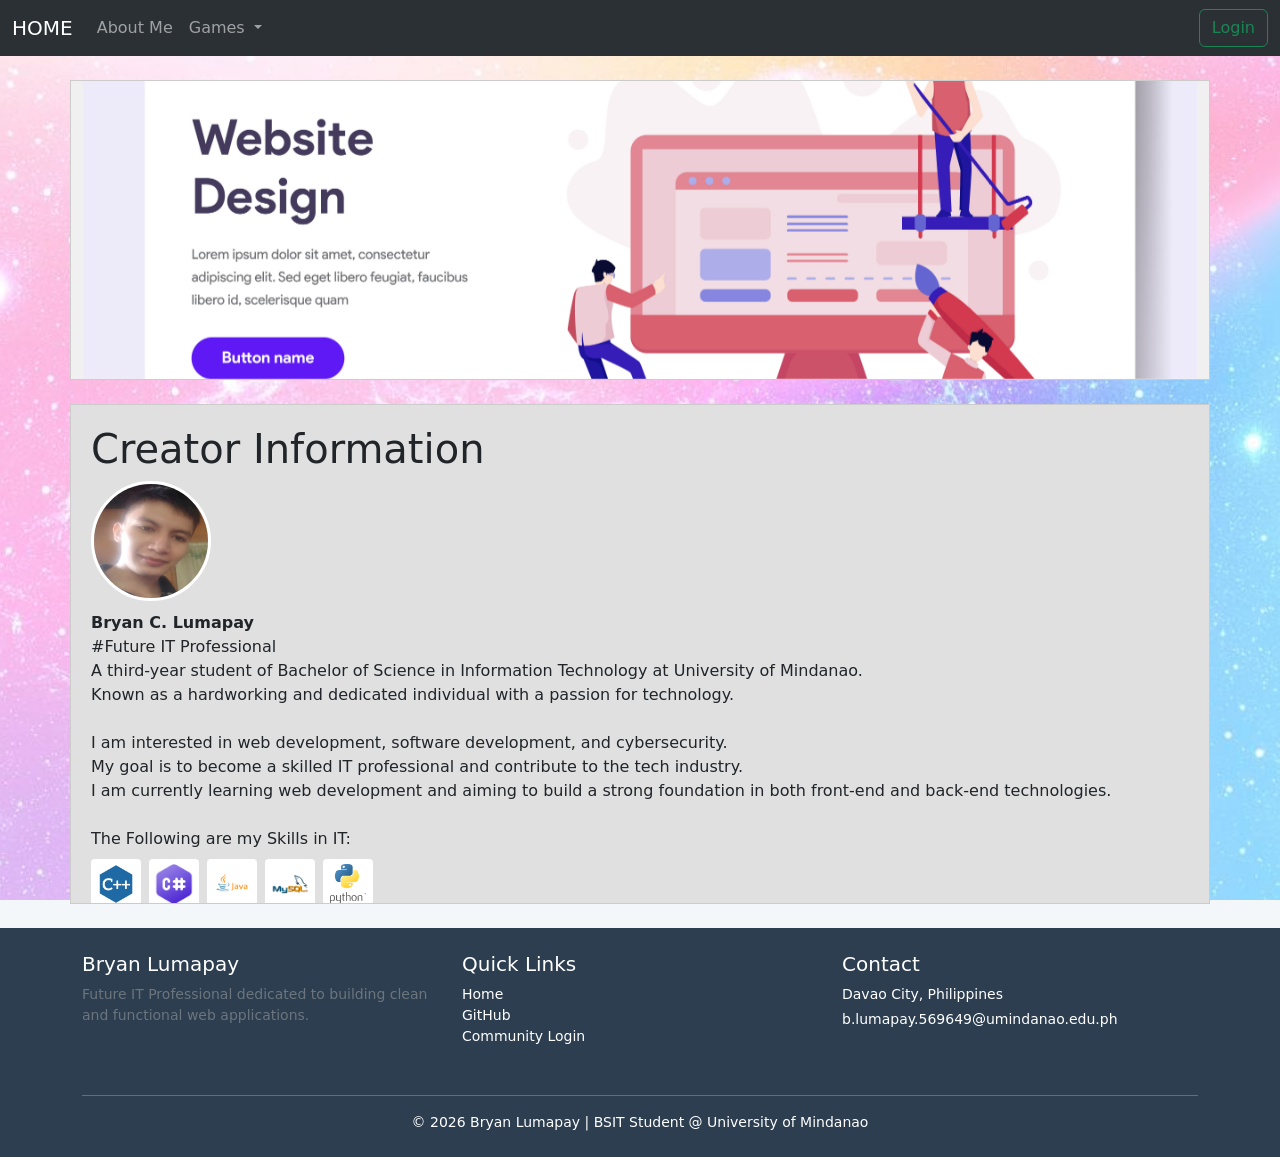
==== index.html @ 760102a0 "Add files via upload" ====
<!doctype html>
<html lang="en">
  <head>
    <meta charset="utf-8">
    <meta name="viewport" content="width=device-width, initial-scale=1">
    <title>Bryan's Website</title>
    <link href="https://cdn.jsdelivr.net/npm/bootstrap@5.3.8/dist/css/bootstrap.min.css" rel="stylesheet" integrity="sha384-sRIl4kxILFvY47J16cr9ZwB07vP4J8+LH7qKQnuqkuIAvNWLzeN8tE5YBujZqJLB" crossorigin="anonymous">
    <link rel="stylesheet" href="index.css">
  </head>

  <!-- ...................................................................  -->
  <body style="
  background-image: url('imgfiles/bg_image.png');
    background-size: cover;
    background-position: center;
    background-repeat: no-repeat;
    background-attachment: fixed;
    background-color: #f4f7fa; 
    
    min-height: 100vh;
    margin: 0;
  ">
    <nav class="navbar navbar-expand-lg bg-body-tertiary" data-bs-theme="dark">
  <div class="container-fluid">
    <a class="navbar-brand" href="index.html">HOME</a>
    <button class="navbar-toggler" type="button" data-bs-toggle="collapse" data-bs-target="#navbarSupportedContent" aria-controls="navbarSupportedContent" aria-expanded="false" aria-label="Toggle navigation">
      <span class="navbar-toggler-icon"></span>
    </button>
    <div class="collapse navbar-collapse" id="navbarSupportedContent">
      <ul class="navbar-nav me-auto mb-2 mb-lg-0">
        <!-- buttons  -->
        <li class="nav-item">
          <a class="nav-link" href="https://github.com/blumapay569649-design/AboutME">About Me</a>
        </li>
        <li class="nav-item dropdown">
          <a class="nav-link dropdown-toggle" href="#" role="button" data-bs-toggle="dropdown" aria-expanded="false">
            Games
          </a>
          <ul class="dropdown-menu">
            <li><hr class="dropdown-divider">---Competitive---</li>
            <li><a class="dropdown-item" href="https://store.steampowered.com/app/570/Dota_2/">Dota 2</a></li>
            <li><a class="dropdown-item" href="https://playvalorant.com/en-gb/">Valorant</a></li>
            <li><a class="dropdown-item" href="https://www.leagueoflegends.com/en-ph/">League of Legends</a></li>
            <li><a class="dropdown-item" href="https://www.mobilelegends.com/">Mobile Legends</a></li>
            <li><hr class="dropdown-divider">---Gacha---</li>
            <li><a class="dropdown-item" href="https://wutheringwaves.kurogames.com/en/">Wuthering Waves</a></li>
            <li><a class="dropdown-item" href="https://hsr.hoyoverse.com/en-us/">Honkai Star Rail</a></li>
            <li><a class="dropdown-item" href="https://zenless.hoyoverse.com/en-us/">Zenless Zone Zero</a></li>
            <li><a class="dropdown-item" href="https://endfield.gryphline.com/en-us">Arknights: Endfield</a></li>
          </ul>
        </li>
      </ul>
      <form class="d-flex" role="search">
        <a class="btn btn-outline-success" href="login.html" role="button">Login</a>
      </form>
    </div>
  </div>
</nav>
<!-- ...................................................................  -->
    <!-- CAROUSEL -->
    <div class="container mt-4" style="height: 300px; background-color: #f0f0f0; border: 1px solid #ccc; overflow: hidden;"> <div id="carouselExample" class="carousel slide h-100 w-100">
    <div class="carousel-inner h-100">
      <div class="carousel-item active h-100">  <!-- ! -->
        <img src="imgfiles/web1.png" class="d-block w-100 h-100" alt="..." style="object-fit: cover;">
      </div>
    <div class="carousel-item">  <!-- ! -->
      <img src="imgfiles/web2.png" class="d-block w-100 h-100" alt="..." style="object-fit: cover;">
    </div>
    <div class="carousel-item">  <!-- ! -->
      <img src="imgfiles/web3.png" class="d-block w-100 h-100" alt="..." style="object-fit: cover;">
    </div>
  </div>
  <button class="carousel-control-prev" type="button" data-bs-target="#carouselExample" data-bs-slide="prev">
    <span class="carousel-control-prev-icon" aria-hidden="true"></span>
    <span class="visually-hidden">Previous</span>
  </button>
  <button class="carousel-control-next" type="button" data-bs-target="#carouselExample" data-bs-slide="next">
    <span class="carousel-control-next-icon" aria-hidden="true"></span>
    <span class="visually-hidden">Next</span>
  </button>
</div>
    </div>
    
<!-- ...................................................................  -->
    <!-- body -->
     <div class="container window-container scroll-window">
    <div class="">
      <h1>Creator Information</h1>
        <img src="imgfiles/me.png" alt="profilepic" id="profilepic">
        <div><strong>Bryan C. Lumapay</strong><br>#Future IT Professional</div>
        <p class="textcolor">
            A third-year student of Bachelor of Science in Information Technology at University of Mindanao.
            <br>Known as a hardworking and dedicated individual with a passion for technology. 
            <br>
            <br> I am interested in web development, software development, and cybersecurity.
            <br> My goal is to become a skilled IT professional and contribute to the tech industry.
            <br> I am currently learning web development and aiming to build a strong foundation in both front-end and back-end technologies.
        </p>
    </div>

    <div class="mt-4">
        <span class="div-label">The Following are my Skills in IT:</span>
        <div class="d-flex gap-2 flex-wrap mt-2">
          <img src="imgfiles/c++.png" class="skill-icon" alt="">
          <img src="imgfiles/csharp.png" class="skill-icon" alt="">
            <img src="imgfiles/java.png" class="skill-icon" alt="">
            <img src="imgfiles/mysql.png" class="skill-icon" alt="">
            <img src="imgfiles/python.png" class="skill-icon" alt="">
        </div>
    </div>

    <div class="">
        <span class="div-label"><br>What's my projects and achievements?</span>
        <p class="textcolor">
            This is one of my projects, that is to create a portfolio in html. 
            <br>
            <br> Blood Bank Management System is my final project during my 2nd year.
            <br> <button onclick="window.location.href='https://drive.google.com/drive/folders/1av3ay-Np_PzhfAetiL0M91vg0GAZExA1?usp=sharing'">LINK</button>
            <br>
        </p>
    </div>
</div>

<!-- footer -->
<footer class="container-fluid mt-4 py-4" style="background-color: #2c3e50; color: white;">
    <div class="container">
        <div class="row">
            <div class="col-md-4 mb-3">
                <h5>Bryan Lumapay</h5>
                <p class="small text-secondary">Future IT Professional dedicated to building clean and functional web applications.</p>
            </div>
            
            <div class="col-md-4 mb-3">
                <h5>Quick Links</h5>
                <ul class="list-unstyled small">
                    <li><a href="index.html" class="text-white text-decoration-none">Home</a></li>
                    <li><a href="https://github.com/blumapay569649-design" class="text-white text-decoration-none">GitHub</a></li>
                    <li><a href="login.html" class="text-white text-decoration-none">Community Login</a></li>
                </ul>
            </div>
            
            <div class="col-md-4 mb-3">
                <h5>Contact</h5>
                <p class="small mb-1">Davao City, Philippines</p>
                <p class="small">b.lumapay.569649@umindanao.edu.ph</p>
            </div>
        </div>
        <hr class="bg-secondary">
        <div class="text-center small">
            &copy; 2026 Bryan Lumapay | BSIT Student @ University of Mindanao
        </div>
    </div>
</footer>

    <script src="https://cdn.jsdelivr.net/npm/bootstrap@5.3.8/dist/js/bootstrap.bundle.min.js" integrity="sha384-FKyoEForCGlyvwx9Hj09JcYn3nv7wiPVlz7YYwJrWVcXK/BmnVDxM+D2scQbITxI" crossorigin="anonymous"></script>
  </body>
</html>
---- index.css ----
.window-container {
    overflow: hidden;
    border: 1px solid #ccc;
    margin-top: 1.5rem;
  }

  .scroll-window {
    height: 500px;
    background-color: #e0e0e0;
    overflow-y: auto;
    padding: 20px;
  }

  .skill-icon {
    width: 50px;
    height: 50px;
    object-fit: contain;
    background-color: white;
    border-radius: 4px;
    padding: 5px;
  }

  #profilepic {
    width: 120px;
    height: 120px;
    object-fit: cover;
    border-radius: 50%;
    border: 3px solid #fff;
    margin-bottom: 10px;
  }

  .footer-window {
    height: 150px;
    background-color: #d0d0d0;
    margin-bottom: 30px;
    display: flex;
    align-items: center;
    justify-content: center;
    text-align: center;
  }
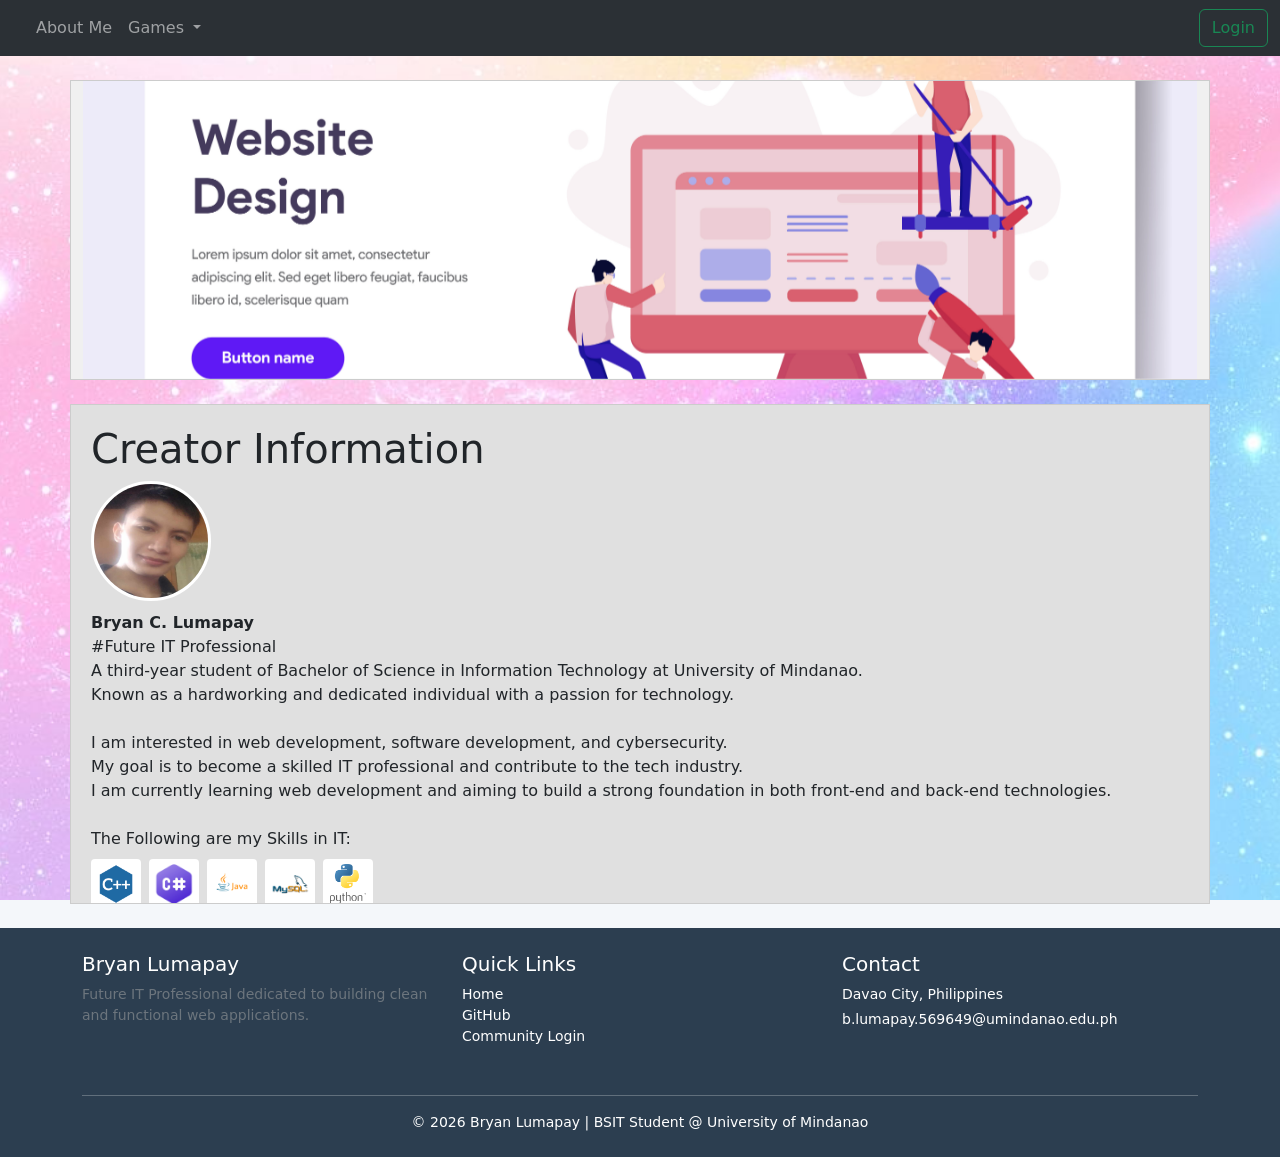
==== commit 9fc985ab: "Update index.html" ====
--- a/index.html
+++ b/index.html
@@ -22,7 +22,7 @@
   ">
     <nav class="navbar navbar-expand-lg bg-body-tertiary" data-bs-theme="dark">
   <div class="container-fluid">
-    <a class="navbar-brand" href="index.html">HOME</a>
+    <a class="navbar-brand" href="index.html" id="home_img"></a>
     <button class="navbar-toggler" type="button" data-bs-toggle="collapse" data-bs-target="#navbarSupportedContent" aria-controls="navbarSupportedContent" aria-expanded="false" aria-label="Toggle navigation">
       <span class="navbar-toggler-icon"></span>
     </button>
@@ -154,4 +154,5 @@
 
     <script src="https://cdn.jsdelivr.net/npm/bootstrap@5.3.8/dist/js/bootstrap.bundle.min.js" integrity="sha384-FKyoEForCGlyvwx9Hj09JcYn3nv7wiPVlz7YYwJrWVcXK/BmnVDxM+D2scQbITxI" crossorigin="anonymous"></script>
   </body>
-</html>+
+</html>
